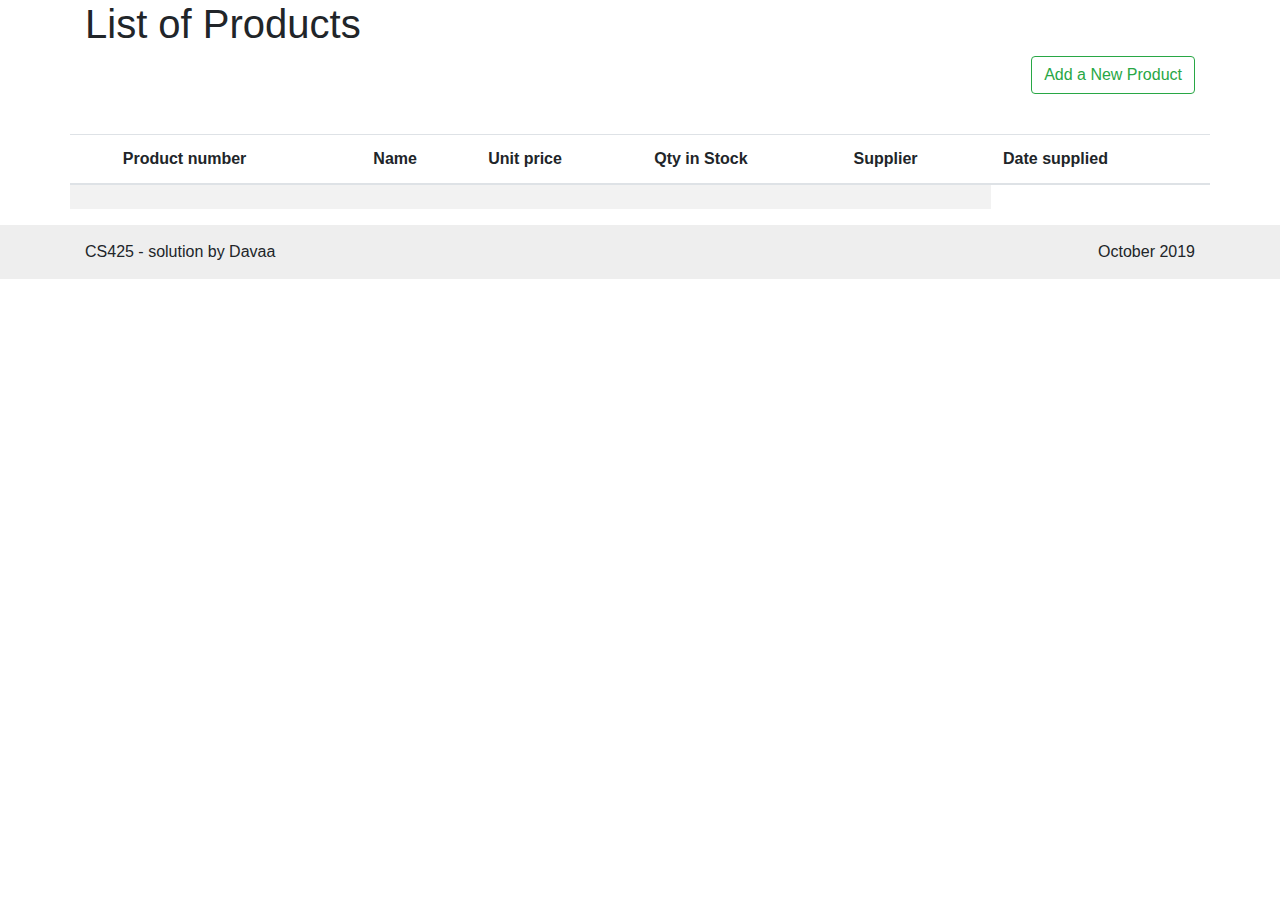
==== src/main/resources/templates/product/list.html @ 06f8c3ee "Initial" ====
<!DOCTYPE html>
<html>
<head>
<meta charset="ISO-8859-1">
<title>Supplier list</title>
<link rel="stylesheet" href="https://stackpath.bootstrapcdn.com/bootstrap/4.3.1/css/bootstrap.min.css" integrity="sha384-ggOyR0iXCbMQv3Xipma34MD+dH/1fQ784/j6cY/iJTQUOhcWr7x9JvoRxT2MZw1T" crossorigin="anonymous">
<link rel="stylesheet" type="text/css" th:href="@{/css/main.css}">
</head>
<body>
	<!-- Navigation -->
	<div th:replace="~{/home/index :: navigation}"></div>
	<div class="container">
		<div class="row">
			<div class="col-md-12">
				<h1>List of Products</h1>				
	           	<a class="btn btn-outline-success float-right" href="/market/product/new">Add a New Product</a>	 
			</div>
			<p>&nbsp;</p>
			<table class="table table-striped">
				<thead>
					<tr>
						<th></th>
						<th>Product number</th>
						<th>Name</th>
						<th>Unit price</th>
						<th>Qty in Stock</th>
						<th>Supplier</th>
						<th>Date supplied</th>
					</tr>
				</thead>
				 <tbody>
				  	<tr th:each="obj, iterStat : ${products}">
						<td scope = "row" th:text = "${iterStat.count}"></td>
						<td scope = "row" th:text = "${obj.productNumber}"></td>
						<td scope = "row" th:text = "${obj.name}"></td>
						<td scope = "row" th:text = "${obj.unitprice}"></td>
						<td scope = "row" th:text = "${obj.supplier}"></td>
						<td scope = "row" th:text = "${obj.dateSupplied}"></td>
					</tr>
				</tbody>
			</table>
		</div>
	</div>
	<footer style="background:#eee; padding:15px 0" th:fragment="footer1">
		<div class="container">
			CS425 - solution by Davaa <span class="float-right">October 2019</span>
		</div>
	</footer>	
	<script src="https://code.jquery.com/jquery-3.3.1.slim.min.js" integrity="sha384-q8i/X+965DzO0rT7abK41JStQIAqVgRVzpbzo5smXKp4YfRvH+8abtTE1Pi6jizo" crossorigin="anonymous"></script>
	<script src="https://cdnjs.cloudflare.com/ajax/libs/popper.js/1.14.7/umd/popper.min.js" integrity="sha384-UO2eT0CpHqdSJQ6hJty5KVphtPhzWj9WO1clHTMGa3JDZwrnQq4sF86dIHNDz0W1" crossorigin="anonymous"></script>
	<script src="https://stackpath.bootstrapcdn.com/bootstrap/4.3.1/js/bootstrap.min.js" integrity="sha384-JjSmVgyd0p3pXB1rRibZUAYoIIy6OrQ6VrjIEaFf/nJGzIxFDsf4x0xIM+B07jRM" crossorigin="anonymous"></script>
</body>
</html>
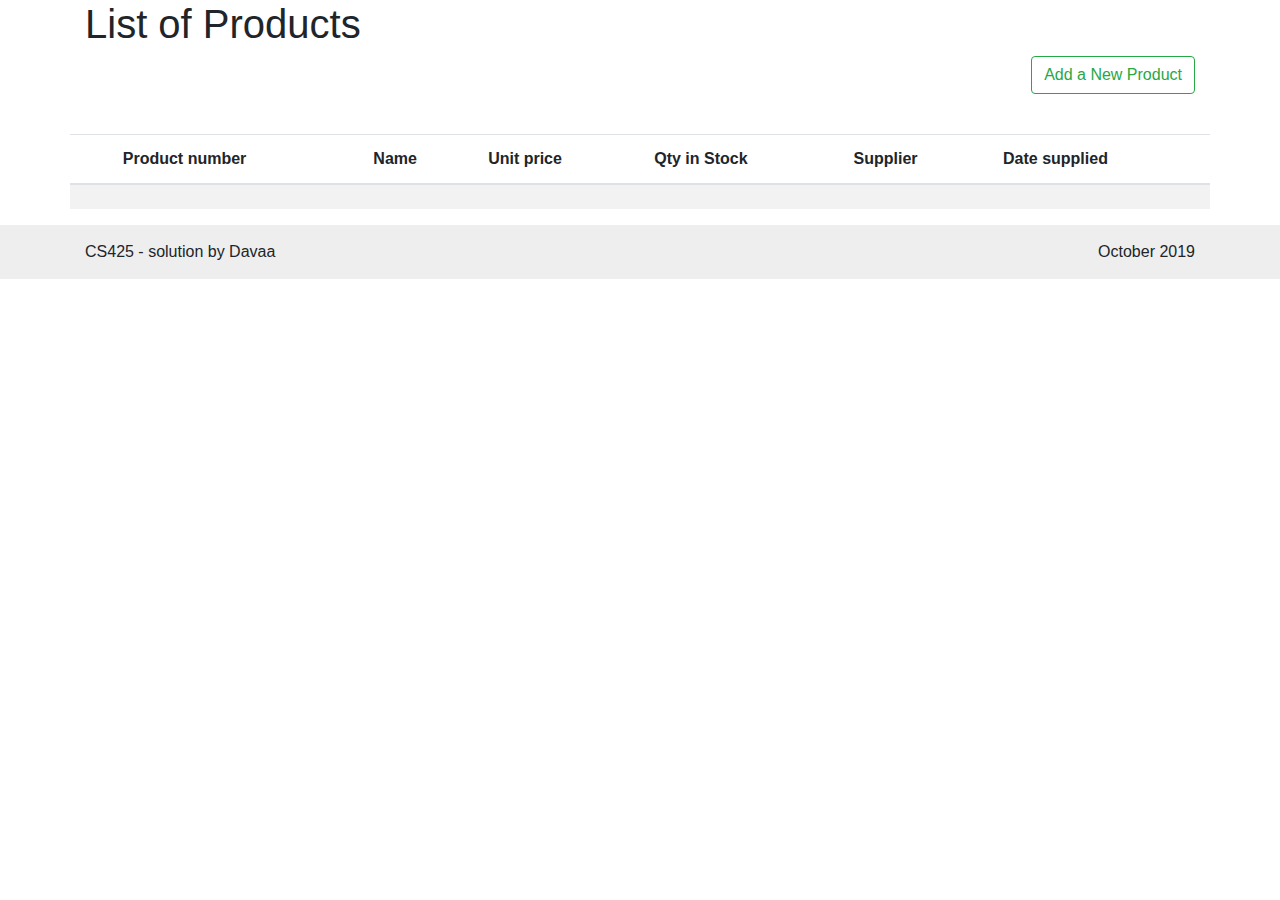
==== commit 5db05350: "Product add bug fixed" ====
--- a/src/main/resources/templates/product/list.html
+++ b/src/main/resources/templates/product/list.html
@@ -34,7 +34,8 @@
 						<td scope = "row" th:text = "${obj.productNumber}"></td>
 						<td scope = "row" th:text = "${obj.name}"></td>
 						<td scope = "row" th:text = "${obj.unitprice}"></td>
-						<td scope = "row" th:text = "${obj.supplier}"></td>
+						<td scope = "row" th:text = "${obj.quantity}"></td>
+						<td scope = "row" th:text = "${obj.supplier.name}"></td>
 						<td scope = "row" th:text = "${obj.dateSupplied}"></td>
 					</tr>
 				</tbody>
